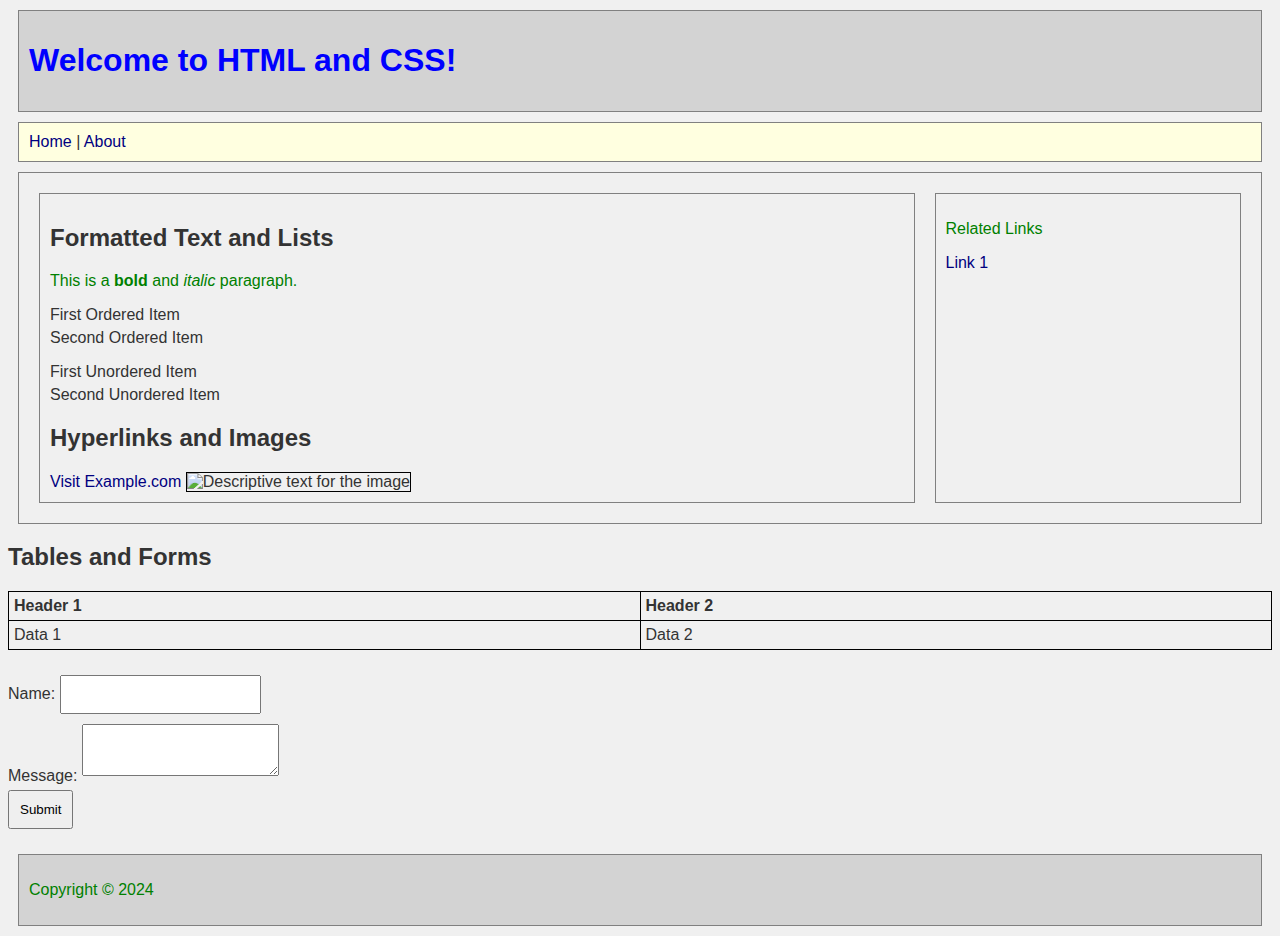
==== assignments/02/index.html @ ed7d11b5 "Initial commit" ====
<!DOCTYPE html>
<html lang="en">

<head>
    <meta charset="UTF-8">
    <meta name="viewport" content="width=device-width, initial-scale=1.0">
    <link rel="stylesheet" href="styles.css">
    <title>Combined HTML and CSS Sample</title>
</head>

<body>

    <header>
        <h1>Welcome to HTML and CSS!</h1>
    </header>

    <nav>
        <a href="#">Home</a> | <a href="#">About</a>
    </nav>

    <main>
        <article>
            <h2>Formatted Text and Lists</h2>
            <p>This is a <strong>bold</strong> and <em>italic</em> paragraph.</p>
            <ol>
                <li>First Ordered Item</li>
                <li>Second Ordered Item</li>
            </ol>
            <ul>
                <li>First Unordered Item</li>
                <li>Second Unordered Item</li>
            </ul>

            <h2>Hyperlinks and Images</h2>
            <a href="https://example.com">Visit Example.com</a>
            <img width="320" src="https://source.unsplash.com/random/900x700/?fruit"
                alt="Descriptive text for the image">
        </article>
        <aside>
            <p>Related Links</p>
            <a href="#">Link 1</a>
        </aside>
    </main>

    <section>
        <h2>Tables and Forms</h2>
        <table>
            <tr>
                <th>Header 1</th>
                <th>Header 2</th>
            </tr>
            <tr>
                <td>Data 1</td>
                <td>Data 2</td>
            </tr>
        </table>

        <form>
            <label for="name">Name:</label>
            <input type="text" id="name" name="name"><br>
            <label for="message">Message:</label>
            <textarea id="message" name="message"></textarea><br>
            <button type="submit">Submit</button>
        </form>
    </section>

    <footer>
        <p>Copyright © 2024</p>
    </footer>

</body>

</html>
---- assignments/02/styles.css ----
body {
    font-family: Arial, sans-serif;
    background-color: #f0f0f0;
    color: #333;
}

h1 {
    color: blue;
}

p {
    color: green;
}

b,
strong {
    font-weight: bold;
}

i,
em {
    font-style: italic;
}

ol,
ul {
    list-style-type: none;
    padding: 0;
}

li {
    margin-bottom: 5px;
}

a {
    text-decoration: none;
    color: navy;
}

a:hover {
    color: red;
}

img {
    width: 100px;
    height: auto;
    border: 1px solid black;
}

header,
footer,
nav,
main,
article,
aside {
    border: 1px solid grey;
    margin: 10px;
    padding: 10px;
}

header,
footer {
    background-color: lightgray;
}

nav {
    background-color: lightyellow;
}

table {
    width: 100%;
    border-collapse: collapse;
}

th,
td {
    border: 1px solid black;
    padding: 5px;
    text-align: left;
}

form {
    margin: 20px 0;
}

input,
textarea,
button {
    padding: 10px;
    margin: 5px 0;
}

main {
    display: flex;
    justify-content: space-between;
}

article {
    flex: 3;
}

aside {
    flex: 1;
}
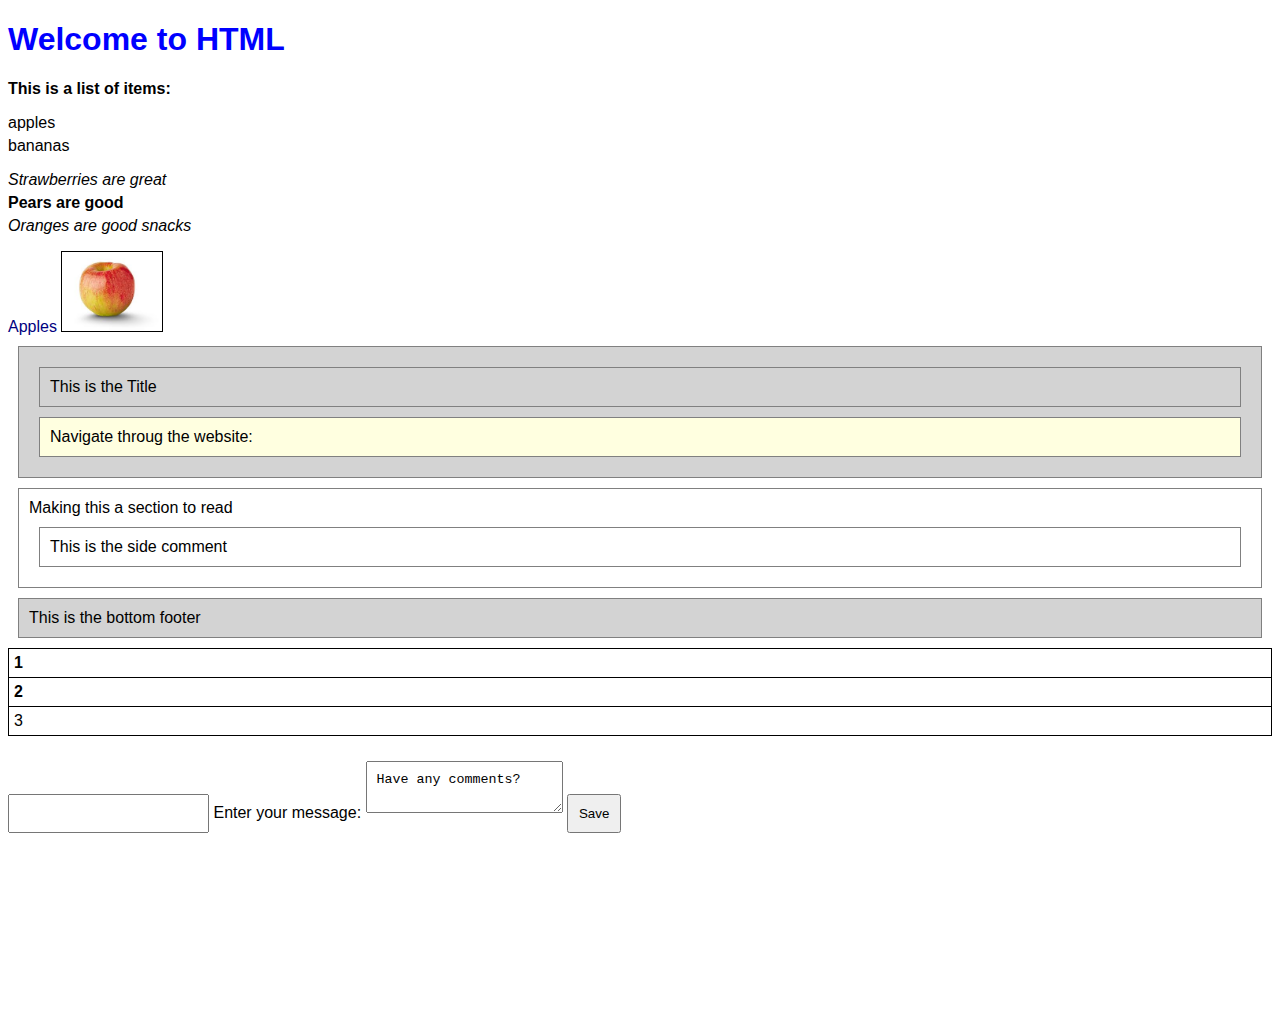
==== commit f182a196: "update assignment 02" ====
--- a/assignments/02/index.html
+++ b/assignments/02/index.html
@@ -1,73 +1,59 @@
 <!DOCTYPE html>
 <html lang="en">
+  <head>
+  <link rel="stylesheet" href="styles.css">
+  <script src="script.js"></script>
+  <meta charset="UTF-8">
+  <meta name="viewport" content="width=device-width, initial-scale=1.0">
+  <meta name="description" content="A brief description of the page">
+</head>
+  <body>
+    <h1>Welcome to HTML</h1>
+    <b>This is a list of items:</b>
+    <ol>
+      <li>apples</li>
+      <li>bananas</li>
+    </ol>
+    <ul>
+      <li><i>Strawberries are great</i></li>
+      <li><strong>Pears are good</strong></li>
+      <li><em>Oranges are good snacks</em></li>
+    </ul>
 
-<head>
-    <meta charset="UTF-8">
-    <meta name="viewport" content="width=device-width, initial-scale=1.0">
-    <link rel="stylesheet" href="styles.css">
-    <title>Combined HTML and CSS Sample</title>
-</head>
-
-<body>
+    <a href="https://www.apple.com/">Apples</a>
+    <img
+      src="[data-uri]"
+      alt=""
+    />
 
     <header>
-        <h1>Welcome to HTML and CSS!</h1>
+      <main>This is the Title</main>
+      <nav>Navigate throug the website:</nav>
     </header>
+    <article>
+      <section>Making this a section to read</section>
+      <aside>This is the side comment</aside>
+    </article>
+    <footer>This is the bottom footer</footer>
 
-    <nav>
-        <a href="#">Home</a> | <a href="#">About</a>
-    </nav>
-
-    <main>
-        <article>
-            <h2>Formatted Text and Lists</h2>
-            <p>This is a <strong>bold</strong> and <em>italic</em> paragraph.</p>
-            <ol>
-                <li>First Ordered Item</li>
-                <li>Second Ordered Item</li>
-            </ol>
-            <ul>
-                <li>First Unordered Item</li>
-                <li>Second Unordered Item</li>
-            </ul>
-
-            <h2>Hyperlinks and Images</h2>
-            <a href="https://example.com">Visit Example.com</a>
-            <img width="320" src="https://source.unsplash.com/random/900x700/?fruit"
-                alt="Descriptive text for the image">
-        </article>
-        <aside>
-            <p>Related Links</p>
-            <a href="#">Link 1</a>
-        </aside>
-    </main>
-
-    <section>
-        <h2>Tables and Forms</h2>
-        <table>
-            <tr>
-                <th>Header 1</th>
-                <th>Header 2</th>
-            </tr>
-            <tr>
-                <td>Data 1</td>
-                <td>Data 2</td>
-            </tr>
-        </table>
-
-        <form>
-            <label for="name">Name:</label>
-            <input type="text" id="name" name="name"><br>
-            <label for="message">Message:</label>
-            <textarea id="message" name="message"></textarea><br>
-            <button type="submit">Submit</button>
-        </form>
-    </section>
-
-    <footer>
-        <p>Copyright © 2024</p>
-    </footer>
-
-</body>
-
+    <table>
+      <tr>
+        <th>1</th>
+      </tr>
+      <tr>
+        <th>2</th>
+      </tr>
+      <tr>
+        <td>3</td>
+      </tr>
+    </table>
+    <form action="">
+      <input type="text" id="name" />
+      <label for="message">Enter your message:</label>
+      <textarea name="comment" id="">Have any comments?</textarea>
+      <button>Save</button>
+    </form>
+    <audio src="horse.ogg">Horse</audio>
+    <video src="https://www.youtube.com/watch?v=Cc0VltVpolo">CLick here</video>
+  </body>
 </html>
--- a/assignments/02/styles.css
+++ b/assignments/02/styles.css
@@ -1,50 +1,48 @@
 body {
-    font-family: Arial, sans-serif;
-    background-color: #f0f0f0;
-    color: #333;
+  font-family: Arial, sans-serif;
 }
 
 h1 {
-    color: blue;
+  color: blue;
 }
 
 p {
-    color: green;
+  color: green;
 }
 
 b,
 strong {
-    font-weight: bold;
+  font-weight: bold;
 }
 
 i,
 em {
-    font-style: italic;
+  font-style: italic;
 }
 
 ol,
 ul {
-    list-style-type: none;
-    padding: 0;
+  list-style-type: none; /* Removes default list styling */
+  padding: 0;
 }
 
 li {
-    margin-bottom: 5px;
+  margin-bottom: 5px;
 }
 
 a {
-    text-decoration: none;
-    color: navy;
+  text-decoration: none;
+  color: navy;
 }
 
 a:hover {
-    color: red;
+  color: red;
 }
 
 img {
-    width: 100px;
-    height: auto;
-    border: 1px solid black;
+  width: 100px;
+  height: auto;
+  border: 1px solid black;
 }
 
 header,
@@ -53,52 +51,52 @@
 main,
 article,
 aside {
-    border: 1px solid grey;
-    margin: 10px;
-    padding: 10px;
+  border: 1px solid grey;
+  margin: 10px;
+  padding: 10px;
 }
 
 header,
 footer {
-    background-color: lightgray;
+  background-color: lightgray;
 }
 
 nav {
-    background-color: lightyellow;
+  background-color: lightyellow;
 }
 
 table {
-    width: 100%;
-    border-collapse: collapse;
+  width: 100%;
+  border-collapse: collapse;
 }
 
 th,
 td {
-    border: 1px solid black;
-    padding: 5px;
-    text-align: left;
+  border: 1px solid black;
+  padding: 5px;
+  text-align: left;
 }
 
 form {
-    margin: 20px 0;
+  margin: 20px 0;
 }
 
 input,
 textarea,
 button {
-    padding: 10px;
-    margin: 5px 0;
+  padding: 10px;
+  margin: 5px 0;
 }
 
 main {
-    display: flex;
-    justify-content: space-between;
+  display: flex;
+  justify-content: space-between;
 }
 
 article {
-    flex: 3;
+  flex: 3;
 }
 
 aside {
-    flex: 1;
+  flex: 1;
 }
